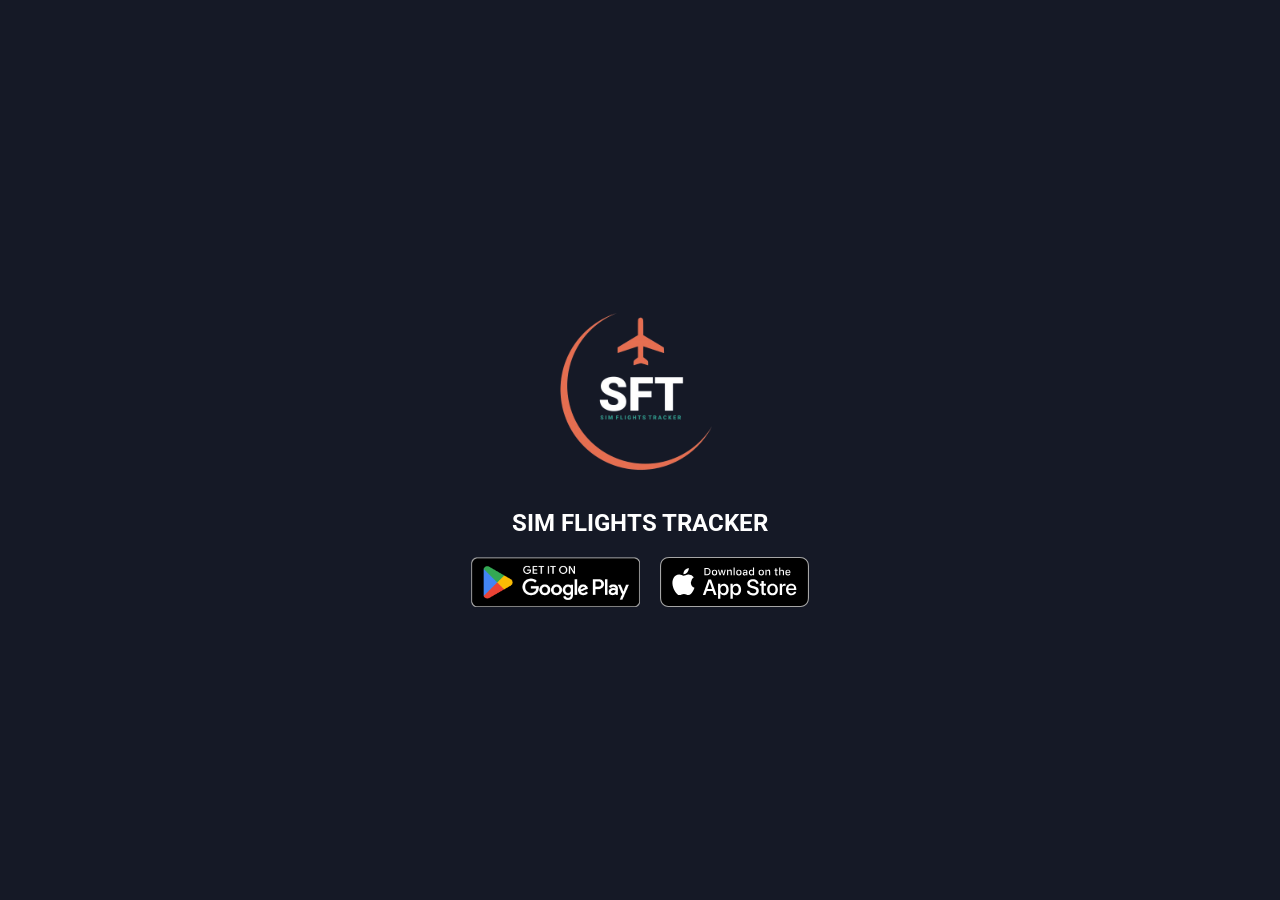
==== src/main/resources/static/index.html @ aa2b6989 "update meta description" ====
<!doctype html>
<html class="no-js" lang="">

<head>
  <meta charset="utf-8">
  <meta name="viewport" content="width=device-width, initial-scale=1">
  <title>Sim Flights Tracker</title>
  <meta name="description" content="Sim Flights Tracker is an app that tracks aircraft that are live on the Vatsim and Ivao networks. With this app you can see flight information, number of flights on the Vatsim and Ivao network, and a lot of other flight related data. There is also a custom map that shows exactly where the aircraft are at any given time in their flight.">

  <meta property="og:title" content="Sim Flights Tracker">
  <meta property="og:type" content="Web App">
  <meta property="og:url" content="https://www.simflightstracker.com">
  <meta property="og:image" content="sft_transparent.png">
  <meta property="og:image:alt" content="">

  <link rel="preconnect" href="https://fonts.googleapis.com">
  <link rel="preconnect" href="https://fonts.gstatic.com" crossorigin>
  <link href="https://fonts.googleapis.com/css2?family=Roboto:ital,wght@0,100;0,300;0,400;0,500;0,700;0,900;1,100;1,300;1,400;1,500;1,700;1,900&display=swap" rel="stylesheet">


  <style>
    body {
      font-family: "Roboto", sans-serif;
      background-color: #151926;
    }
    div.global-cont {
      display: flex;
      justify-content: center;
      align-items: center;
      padding: 20px;
      box-sizing: border-box;
      position: absolute;
      inset:0 0 0 0;
    }
    div.content-cont {
      display: flex;
      justify-content: center;
      align-items: center;
      flex-direction: column;
    }
    div.store-badges {
      display: flex;
      justify-content: center;
      align-items: center;
    }
    h2 {
      color: #fff;
    }
    div.store-badges img {
      margin: 0 10px;
    }
  </style>

  <meta name="theme-color" content="#151926">
</head>

<body>

  <div class="global-cont">
    <div class="content-cont">
      <img src="sft_transparent.png" width="200px" alt="Sim Flights Tracker"/>
      <h2>SIM FLIGHTS TRACKER</h2>
      <div class="store-badges">
        <a href="https://play.google.com/store/apps/details?id=za.co.simflightstracker.www" target="_blank">
          <img src="play.png" alt="Play Store" height="50" />
        </a>
        <a href="https://apps.apple.com/za/app/sim-flights-tracker/id1594401428" target="_blank">
          <img src="apple.svg" alt="App Store" height="50" />
        </a>
      </div>
    </div>
  </div>
</body>

</html>
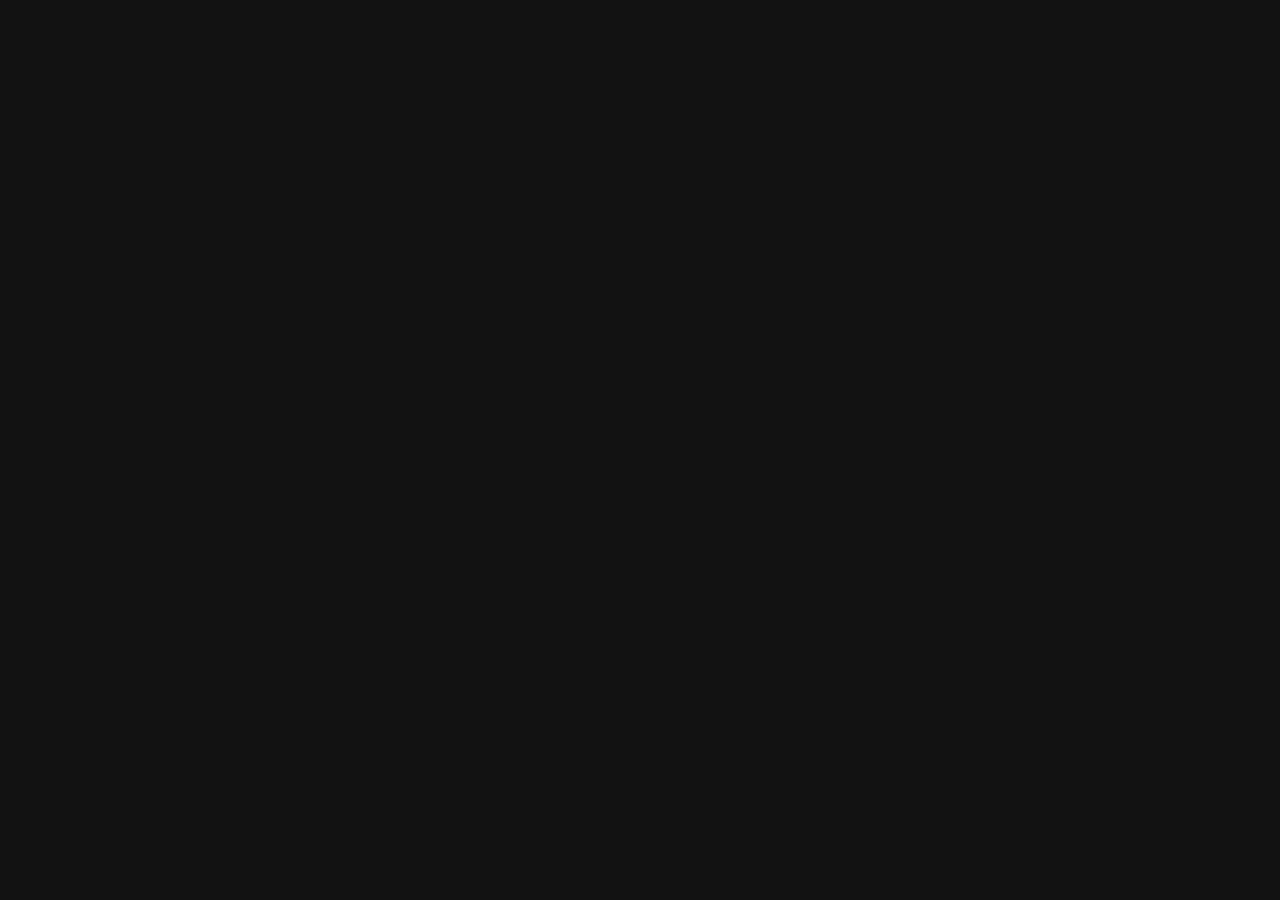
==== commit 5a956ae2: "add react FE" ====
--- a/src/main/resources/static/index.html
+++ b/src/main/resources/static/index.html
@@ -1,75 +1,13 @@
-<!doctype html>
-<html class="no-js" lang="">
+<!DOCTYPE html><html lang="en"><head><meta charSet="utf-8"/><meta name="viewport" content="width=device-width, initial-scale=1"/><link rel="modulepreload" href="/assets/manifest-bb7ab3f2.js"/><link rel="modulepreload" href="/assets/entry.client-D2XNPK7O.js"/><link rel="modulepreload" href="/assets/chunk-AYJ5UCUI-CW22inTp.js"/><link rel="modulepreload" href="/assets/index-BWRpZMxq.js"/><link rel="modulepreload" href="/assets/root-Ud0gC92k.js"/><link rel="modulepreload" href="/assets/with-props-BUJW5MXb.js"/><title>Sim Flight Tracker</title><meta name="description" content="VATSIM and IVAO live flight tracker"/><link rel="preconnect" href="https://fonts.googleapis.com"/><link rel="preconnect" href="https://fonts.gstatic.com" crossorigin="anonymous"/><link rel="stylesheet" href="/assets/root-AHUF2cfC.css"/><link rel="stylesheet" href="https://fonts.googleapis.com/css2?family=Roboto:ital,wght@0,100..900;1,100..900&amp;display=swap"/></head><body><script>((e,i,s,u,m,a,l,h)=>{let d=document.documentElement,w=["light","dark"];function p(n){(Array.isArray(e)?e:[e]).forEach(y=>{let k=y==="class",S=k&&a?m.map(f=>a[f]||f):m;k?(d.classList.remove(...S),d.classList.add(a&&a[n]?a[n]:n)):d.setAttribute(y,n)}),R(n)}function R(n){h&&w.includes(n)&&(d.style.colorScheme=n)}function c(){return window.matchMedia("(prefers-color-scheme: dark)").matches?"dark":"light"}if(u)p(u);else try{let n=localStorage.getItem(i)||s,y=l&&n==="system"?c():n;p(y)}catch(n){}})("class","theme","dark",null,["light","dark"],null,true,true)</script><script>
+              console.log(
+                "💿 Hey developer 👋. You can provide a way better UX than this " +
+                "when your app is loading JS modules and/or running `clientLoader` " +
+                "functions. Check out https://remix.run/route/hydrate-fallback " +
+                "for more information."
+              );
+            </script><script>window.__reactRouterContext = {"basename":"/","future":{"unstable_middleware":false,"unstable_optimizeDeps":false,"unstable_splitRouteModules":false,"unstable_subResourceIntegrity":false,"unstable_viteEnvironmentApi":false},"ssr":false,"isSpaMode":true};window.__reactRouterContext.stream = new ReadableStream({start(controller){window.__reactRouterContext.streamController = controller;}}).pipeThrough(new TextEncoderStream());</script><script type="module" async="">import "/assets/manifest-bb7ab3f2.js";
+import * as route0 from "/assets/root-Ud0gC92k.js";
+  
+  window.__reactRouterRouteModules = {"root":route0};
 
-<head>
-  <meta charset="utf-8">
-  <meta name="viewport" content="width=device-width, initial-scale=1">
-  <title>Sim Flights Tracker</title>
-  <meta name="description" content="Sim Flights Tracker is an app that tracks aircraft that are live on the Vatsim and Ivao networks. With this app you can see flight information, number of flights on the Vatsim and Ivao network, and a lot of other flight related data. There is also a custom map that shows exactly where the aircraft are at any given time in their flight.">
-
-  <meta property="og:title" content="Sim Flights Tracker">
-  <meta property="og:type" content="Web App">
-  <meta property="og:url" content="https://www.simflightstracker.com">
-  <meta property="og:image" content="sft_transparent.png">
-  <meta property="og:image:alt" content="">
-
-  <link rel="preconnect" href="https://fonts.googleapis.com">
-  <link rel="preconnect" href="https://fonts.gstatic.com" crossorigin>
-  <link href="https://fonts.googleapis.com/css2?family=Roboto:ital,wght@0,100;0,300;0,400;0,500;0,700;0,900;1,100;1,300;1,400;1,500;1,700;1,900&display=swap" rel="stylesheet">
-
-
-  <style>
-    body {
-      font-family: "Roboto", sans-serif;
-      background-color: #151926;
-    }
-    div.global-cont {
-      display: flex;
-      justify-content: center;
-      align-items: center;
-      padding: 20px;
-      box-sizing: border-box;
-      position: absolute;
-      inset:0 0 0 0;
-    }
-    div.content-cont {
-      display: flex;
-      justify-content: center;
-      align-items: center;
-      flex-direction: column;
-    }
-    div.store-badges {
-      display: flex;
-      justify-content: center;
-      align-items: center;
-    }
-    h2 {
-      color: #fff;
-    }
-    div.store-badges img {
-      margin: 0 10px;
-    }
-  </style>
-
-  <meta name="theme-color" content="#151926">
-</head>
-
-<body>
-
-  <div class="global-cont">
-    <div class="content-cont">
-      <img src="sft_transparent.png" width="200px" alt="Sim Flights Tracker"/>
-      <h2>SIM FLIGHTS TRACKER</h2>
-      <div class="store-badges">
-        <a href="https://play.google.com/store/apps/details?id=za.co.simflightstracker.www" target="_blank">
-          <img src="play.png" alt="Play Store" height="50" />
-        </a>
-        <a href="https://apps.apple.com/za/app/sim-flights-tracker/id1594401428" target="_blank">
-          <img src="apple.svg" alt="App Store" height="50" />
-        </a>
-      </div>
-    </div>
-  </div>
-</body>
-
-</html>
+import("/assets/entry.client-D2XNPK7O.js");</script><!--$--><script>window.__reactRouterContext.streamController.enqueue("[{\"_1\":2,\"_3\":-5,\"_4\":-5},\"loaderData\",{},\"actionData\",\"errors\"]\n");</script><!--$--><script>window.__reactRouterContext.streamController.close();</script><!--/$--><!--/$--></body></html>
